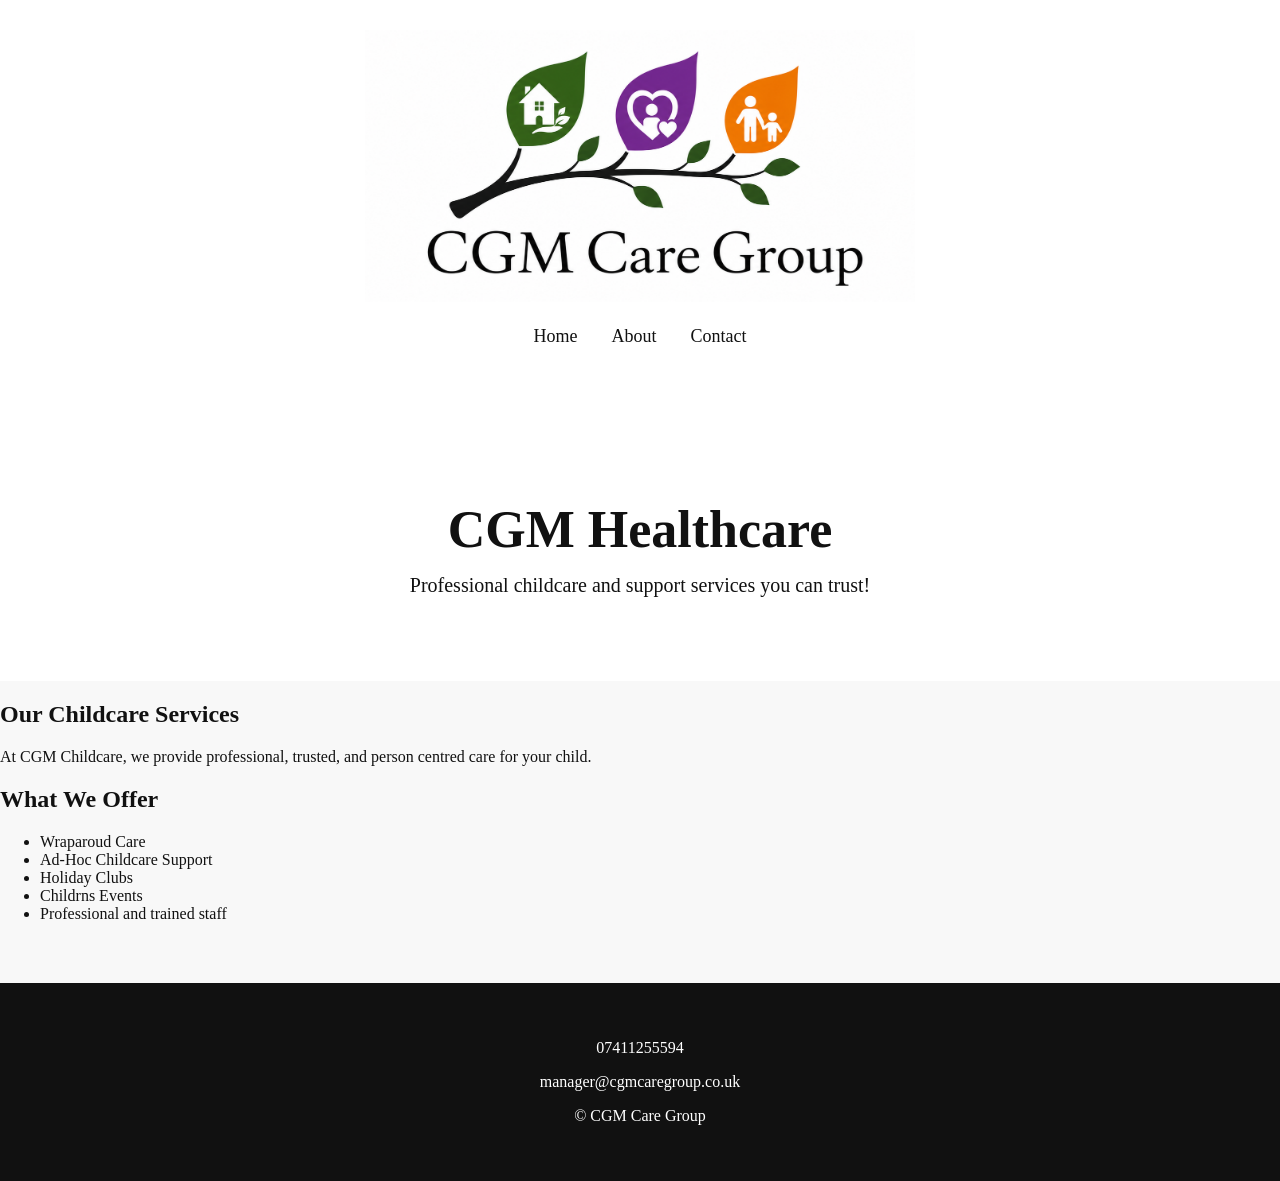
==== childcare.html @ ff909f31 "Create childcare.html" ====
<!DOCTYPE html>
<html>
<head>
    <title>CGM Childcare</title>
    <link rel="stylesheet" href="style.css">
</head>

<body>

<header>
    <img src="images/main-logo.png" class="logo">

    <nav>
        <a href="index.html">Home</a>
        <a href="about.html">About</a>
        <a href="contact.html">Contact</a>
    </nav>
</header>

<section class="hero">
    <h1>CGM Healthcare</h1>

    <p>
        Professional childcare and support services
       you can trust!
    </p>
</section>

<section class="content">

    <h2>Our Childcare Services</h2>

    <p>
        At CGM Childcare, we provide professional, trusted, and person centred care for your child. 
    </p>

    <h2>What We Offer</h2>

    <ul>
        <li>Wraparoud Care</li>
        <li>Ad-Hoc Childcare Support</li>
        <li>Holiday Clubs</li>
        <li>Childrns Events</li>
        <li>Professional and trained staff</li>
    </ul>

</section>

<footer>
    <p>07411255594</p>
    <p>manager@cgmcaregroup.co.uk</p>
    <p>© CGM Care Group</p>
</footer>

</body>
</html>
---- style.css ----
body {
    margin: 0;
    font-family: Georgia, serif;
    background: #f8f8f8;
    color: #111;
}

header {
    background: white;
    padding: 30px;
    text-align: center;
    box-shadow: 0 2px 10px rgba(0,0,0,0.05);
}

.logo {
    max-width: 550px;
    width: 90%;
}

nav {
    margin-top: 20px;
}

nav a {
    margin: 0 15px;
    text-decoration: none;
    color: #111;
    font-size: 18px;
}

.hero {
    text-align: center;
    padding: 80px 20px;
    background: white;
}

.hero h1 {
    font-size: 52px;
    margin-bottom: 10px;
}

.hero p {
    font-size: 20px;
    max-width: 700px;
    margin: auto;
    line-height: 1.6;
}

.cards {
    display: grid;
    grid-template-columns: repeat(auto-fit, minmax(280px, 1fr));
    gap: 30px;
    padding: 60px 40px;
}

.card {
    background: white;
    border-radius: 20px;
    padding: 40px;
    text-align: center;
    box-shadow: 0 5px 20px rgba(0,0,0,0.08);
    transition: 0.3s ease;
}

.card:hover {
    transform: translateY(-5px);
}

.card img {
    max-width: 220px;
    width: 100%;
}

.card h2 {
    margin-top: 20px;
}

.button {
    display: inline-block;
    margin-top: 20px;
    padding: 12px 24px;
    border-radius: 30px;
    text-decoration: none;
    color: white;
    background: black;
}

.section {
    max-width: 1000px;
    margin: auto;
    padding: 80px 20px;
}

footer {
    background: #111;
    color: white;
    text-align: center;
    padding: 40px 20px;
    margin-top: 60px;
}

.contact-box {
    background: white;
    padding: 40px;
    border-radius: 20px;
    box-shadow: 0 5px 20px rgba(0,0,0,0.08);
}

@media (max-width: 768px) {
    .hero h1 {
        font-size: 36px;
    }

    nav a {
        display: block;
        margin: 10px 0;
    }
}
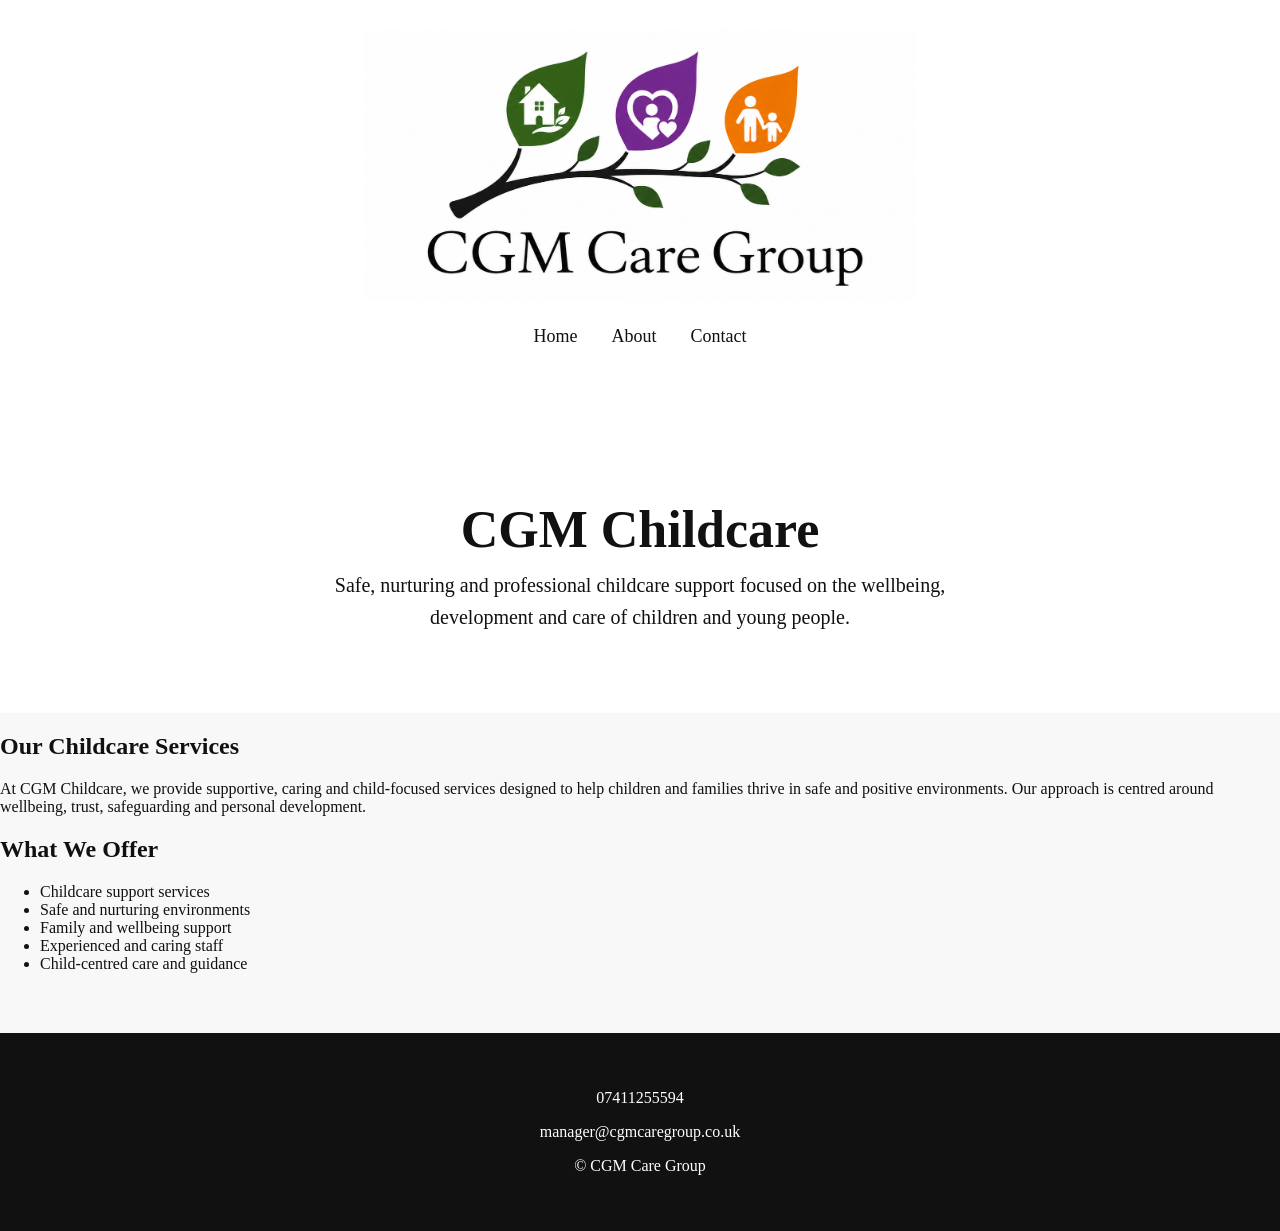
==== commit d424c42d: "Update childcare.html" ====
--- a/childcare.html
+++ b/childcare.html
@@ -18,11 +18,12 @@
 </header>
 
 <section class="hero">
-    <h1>CGM Healthcare</h1>
+    <h1>CGM Childcare</h1>
 
     <p>
-        Professional childcare and support services
-       you can trust!
+        Safe, nurturing and professional childcare support
+        focused on the wellbeing, development and care of
+        children and young people.
     </p>
 </section>
 
@@ -31,17 +32,21 @@
     <h2>Our Childcare Services</h2>
 
     <p>
-        At CGM Childcare, we provide professional, trusted, and person centred care for your child. 
+        At CGM Childcare, we provide supportive, caring and
+        child-focused services designed to help children and
+        families thrive in safe and positive environments.
+        Our approach is centred around wellbeing, trust,
+        safeguarding and personal development.
     </p>
 
     <h2>What We Offer</h2>
 
     <ul>
-        <li>Wraparoud Care</li>
-        <li>Ad-Hoc Childcare Support</li>
-        <li>Holiday Clubs</li>
-        <li>Childrns Events</li>
-        <li>Professional and trained staff</li>
+        <li>Childcare support services</li>
+        <li>Safe and nurturing environments</li>
+        <li>Family and wellbeing support</li>
+        <li>Experienced and caring staff</li>
+        <li>Child-centred care and guidance</li>
     </ul>
 
 </section>
